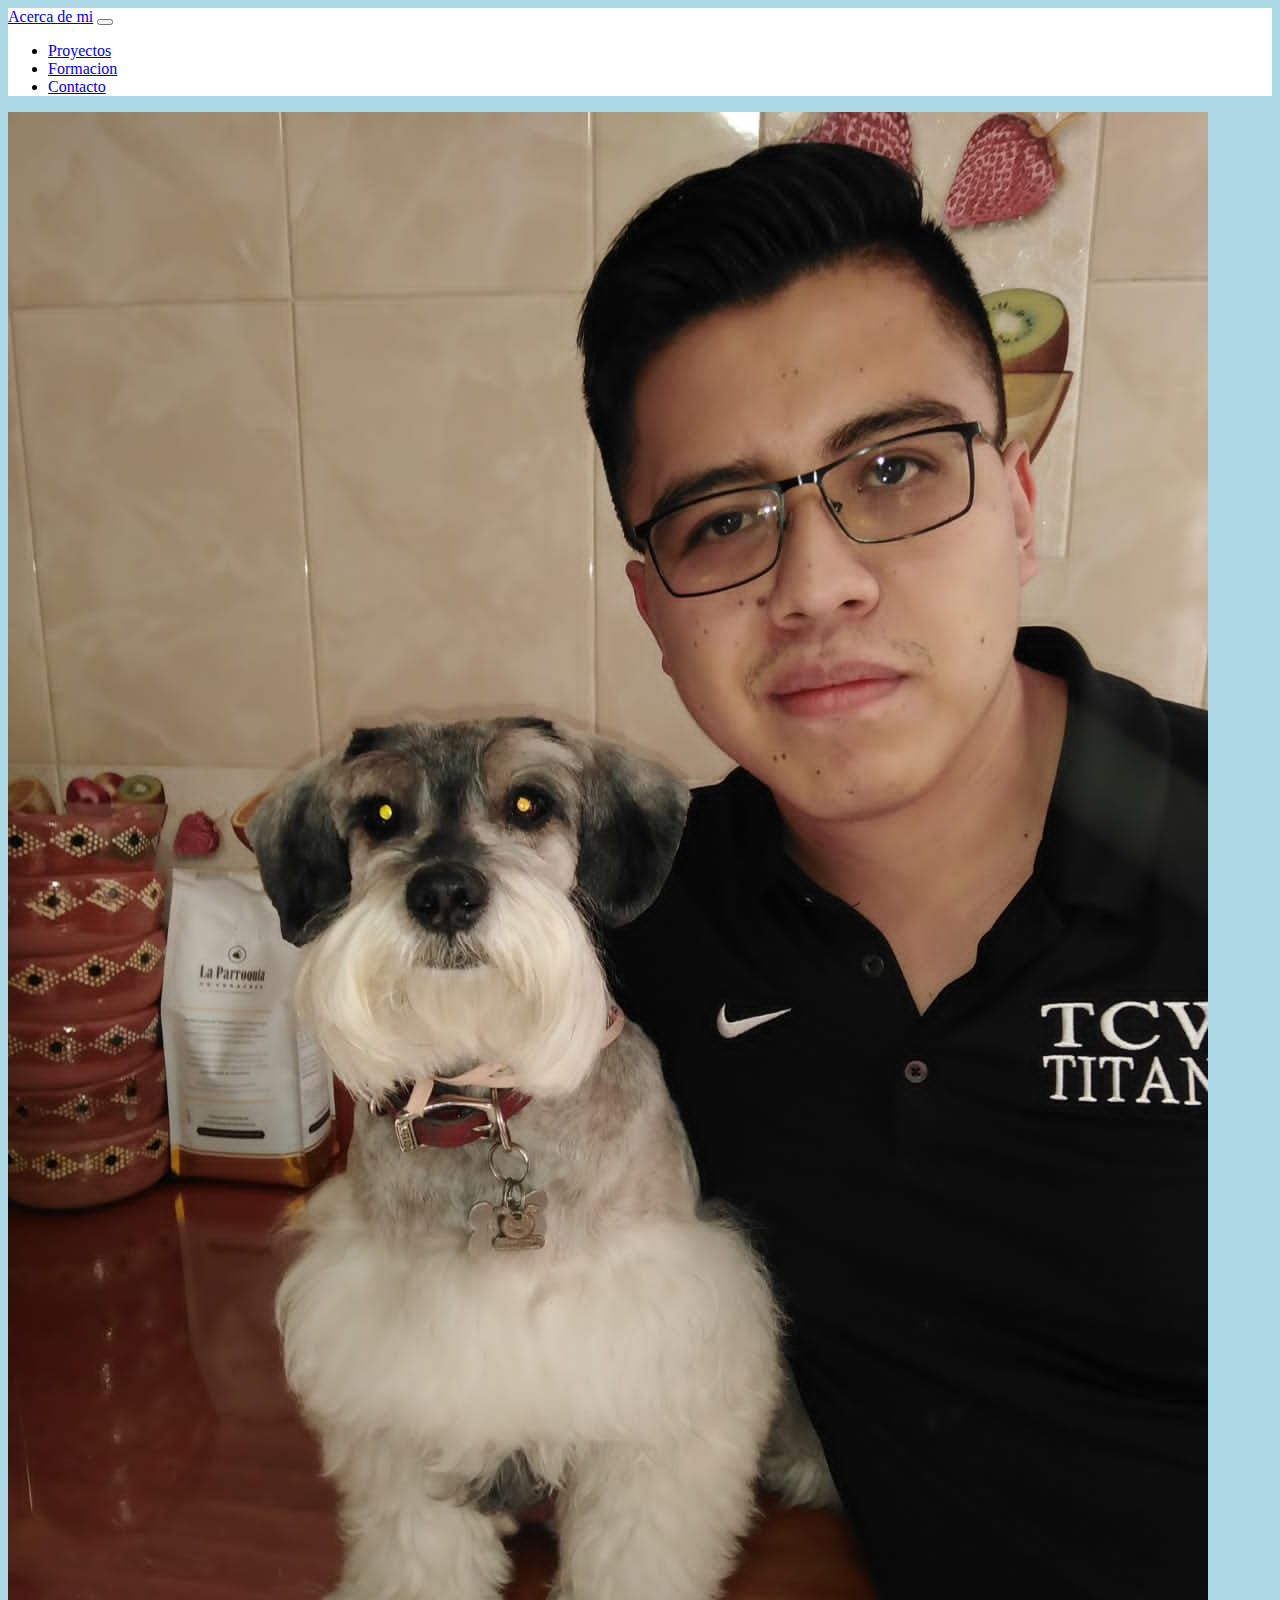
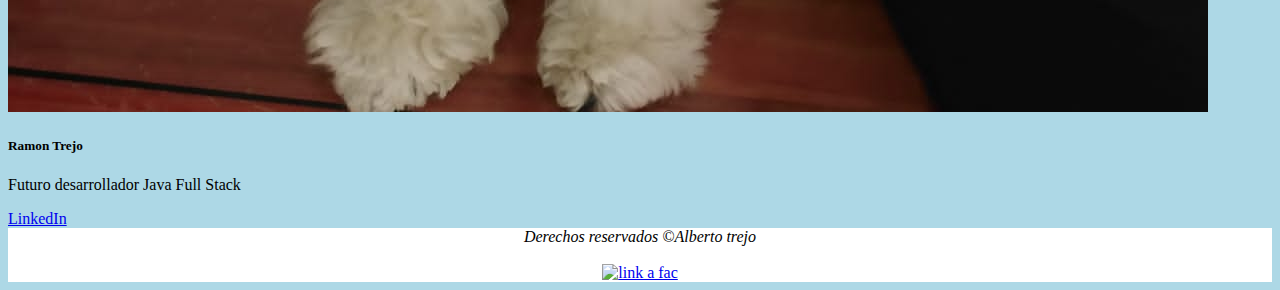
==== index.html @ 74480792 "Se agregaron primero archivos" ====
<!DOCTYPE html>
<html lang="en">
<head>
    <meta charset="UTF-8">
    <meta http-equiv="X-UA-Compatible" content="IE=edge">
    <meta name="viewport" content="width=device-width, initial-scale=1.0">
    <link href="https://cdn.jsdelivr.net/npm/bootstrap@5.2.3/dist/css/bootstrap.min.css" rel="stylesheet" integrity="sha384-rbsA2VBKQhggwzxH7pPCaAqO46MgnOM80zW1RWuH61DGLwZJEdK2Kadq2F9CUG65" crossorigin="anonymous">
    <link rel="stylesheet" href="./css/navbar.css">
    <title>Inicio</title>
</head>
<body style="background-color: lightblue;"><!--Colores de fondo-->
    <header>
        <nav class="navbar navbar-expand-lg color1"><!--Llama navbar.css-->
            <div class="container-fluid textos">
              <a class="navbar-brand" href="./acercademi.html">Acerca de mi</a>
              <button class="navbar-toggler" type="button" data-bs-toggle="collapse" data-bs-target="#navbarNav" aria-controls="navbarNav" aria-expanded="false" aria-label="Toggle navigation">
                <span class="navbar-toggler-icon"></span>
              </button>
              <div class="collapse navbar-collapse" id="navbarNav">
                <ul class="navbar-nav">
                  <li class="nav-item">
                    <a class="nav-link active" aria-current="page" href="#">Proyectos</a>
                  </li>
                  <li class="nav-item">
                    <a class="nav-link" href="#">Formacion</a>
                  </li>
                  <li class="nav-item">
                    <a class="nav-link" href="#">Contacto</a>
                  </li>
                </ul>
              </div>
            </div>
          </nav>
    </header>
    <div class="card" style="width: 18rem;">
        <img src="./src/IMG-20220116-WA0005.jpg" class="card-img-top" alt="...">
        <div class="card-body">
        <h5 class="card-title">Ramon Trejo</h5>
          <p class="card-text">Futuro desarrollador Java Full Stack</p>
          <a href="https://www.linkedin.com/in/ramon-trejo-257316269/" class="btn btn-primary">LinkedIn</a>
        </div>
      </div>
<footer class="color1">
    <em>Derechos reservados &#169;Alberto trejo</em>
    <br><br>
    <a href="https://github.com/trejoramon141295" target="_blank"><img src="https://upload.wikimedia.org/wikipedia/commons/thumb/9/91/Octicons-mark-github.svg/2048px-Octicons-mark-github.svg.png" alt="link a fac" width="50px" height="50px"></a>
</footer>

        
    <script src="https://cdn.jsdelivr.net/npm/@popperjs/core@2.11.6/dist/umd/popper.min.js" integrity="sha384-oBqDVmMz9ATKxIep9tiCxS/Z9fNfEXiDAYTujMAeBAsjFuCZSmKbSSUnQlmh/jp3" crossorigin="anonymous"></script>
    <script src="https://cdn.jsdelivr.net/npm/bootstrap@5.2.3/dist/js/bootstrap.min.js" integrity="sha384-cuYeSxntonz0PPNlHhBs68uyIAVpIIOZZ5JqeqvYYIcEL727kskC66kF92t6Xl2V" crossorigin="anonymous"></script>

 </body>
</html>
---- css/navbar.css ----
.color1{
    background-color: white;
    width: auto;
}
.textos{
    color: black;
}
footer{
    background-color: white;
    width: auto;
    text-align: center;
    clear: both;

}
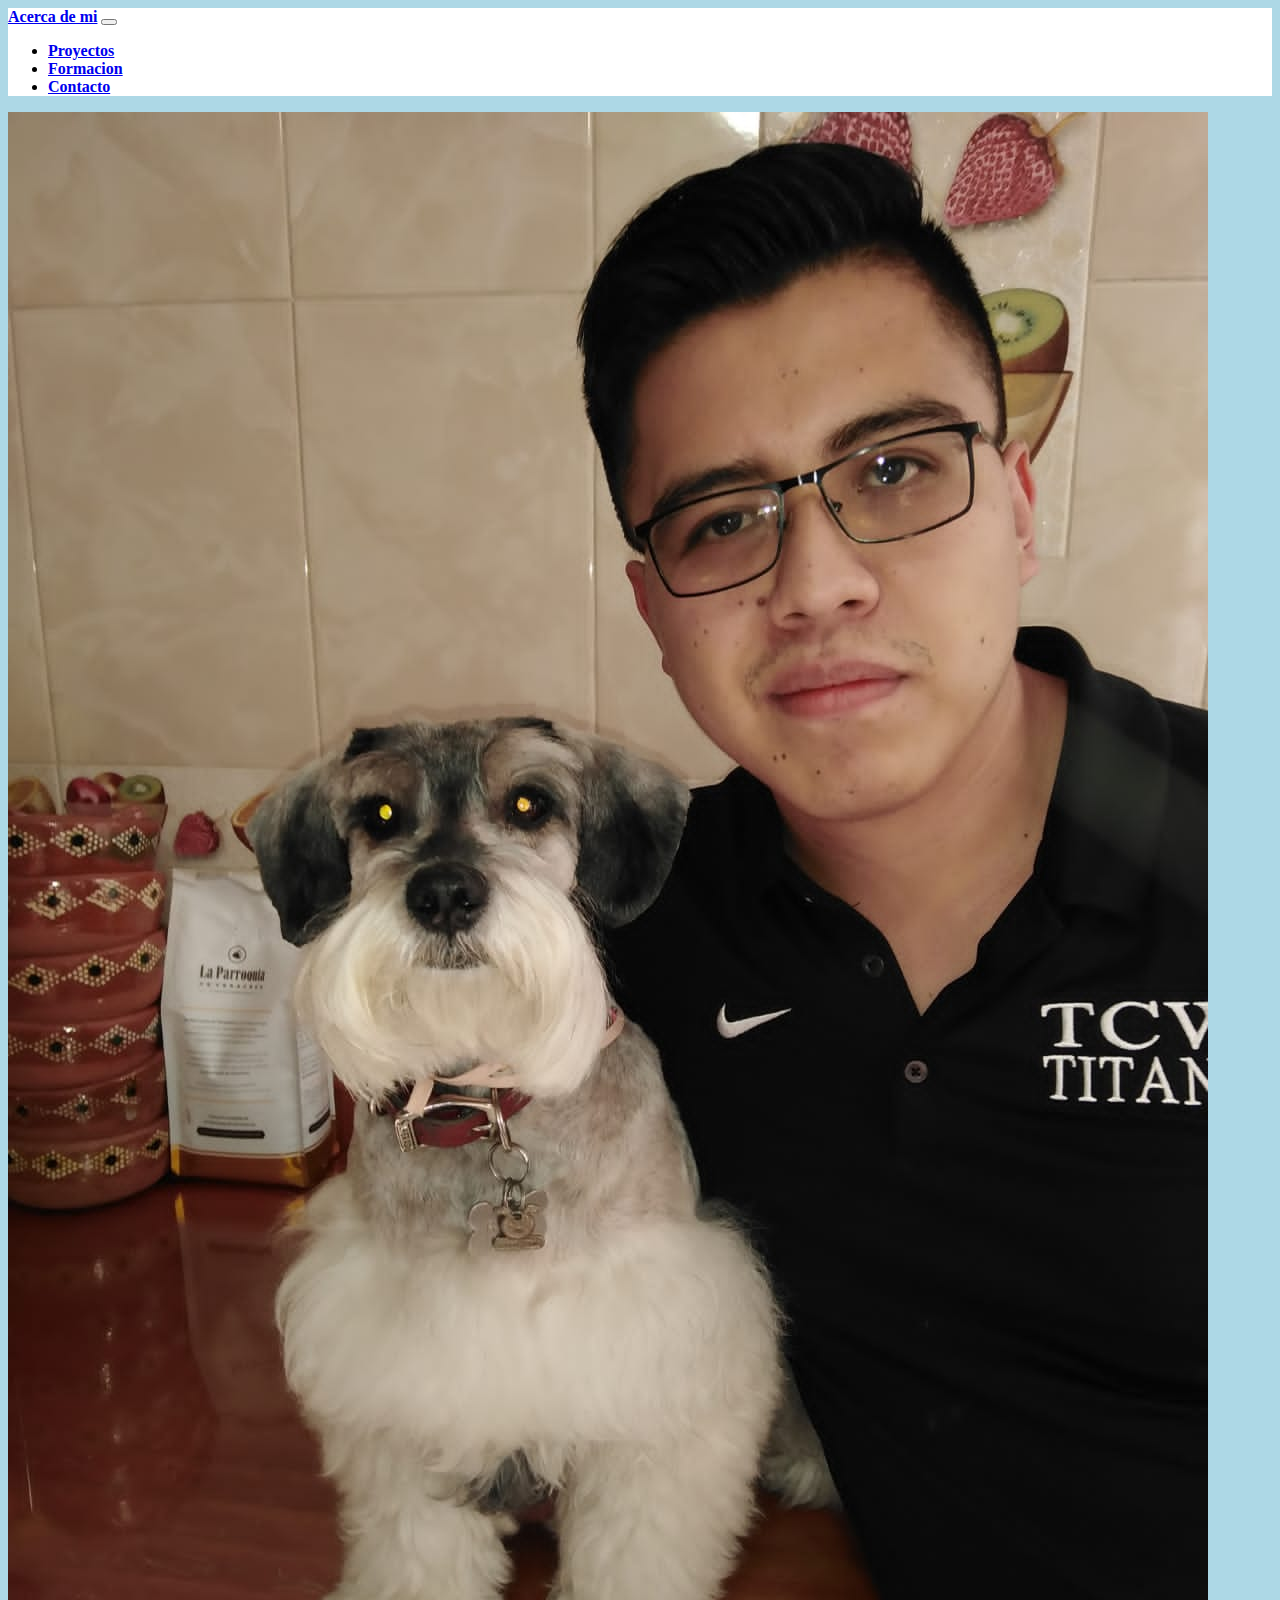
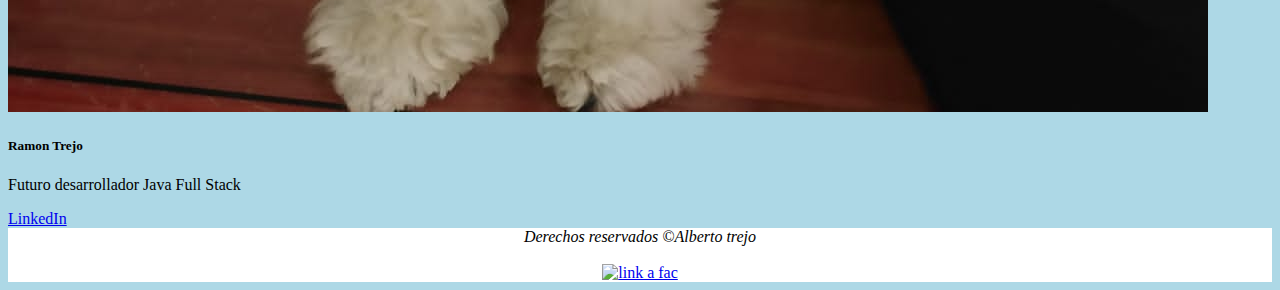
==== commit f241bba8: "Se modifico proyectos.html" ====
--- a/index.html
+++ b/index.html
@@ -19,13 +19,13 @@
               <div class="collapse navbar-collapse" id="navbarNav">
                 <ul class="navbar-nav">
                   <li class="nav-item">
-                    <a class="nav-link active" aria-current="page" href="#">Proyectos</a>
+                    <a class="nav-link active" aria-current="page" href="./proyectos.html">Proyectos</a>
                   </li>
                   <li class="nav-item">
-                    <a class="nav-link" href="#">Formacion</a>
+                    <a class="nav-link" href="./formacion.html">Formacion</a>
                   </li>
                   <li class="nav-item">
-                    <a class="nav-link" href="#">Contacto</a>
+                    <a class="nav-link" href="./contacto.html">Contacto</a>
                   </li>
                 </ul>
               </div>
--- a/css/navbar.css
+++ b/css/navbar.css
@@ -4,6 +4,8 @@
 }
 .textos{
     color: black;
+    font-weight: bold;
+    
 }
 footer{
     background-color: white;
@@ -11,4 +13,9 @@
     text-align: center;
     clear: both;
 
+}
+a:hover{
+    background-color: cornflowerblue;
+    border-radius: 20px; /*borde redondito*/
+    padding: 15px;
 }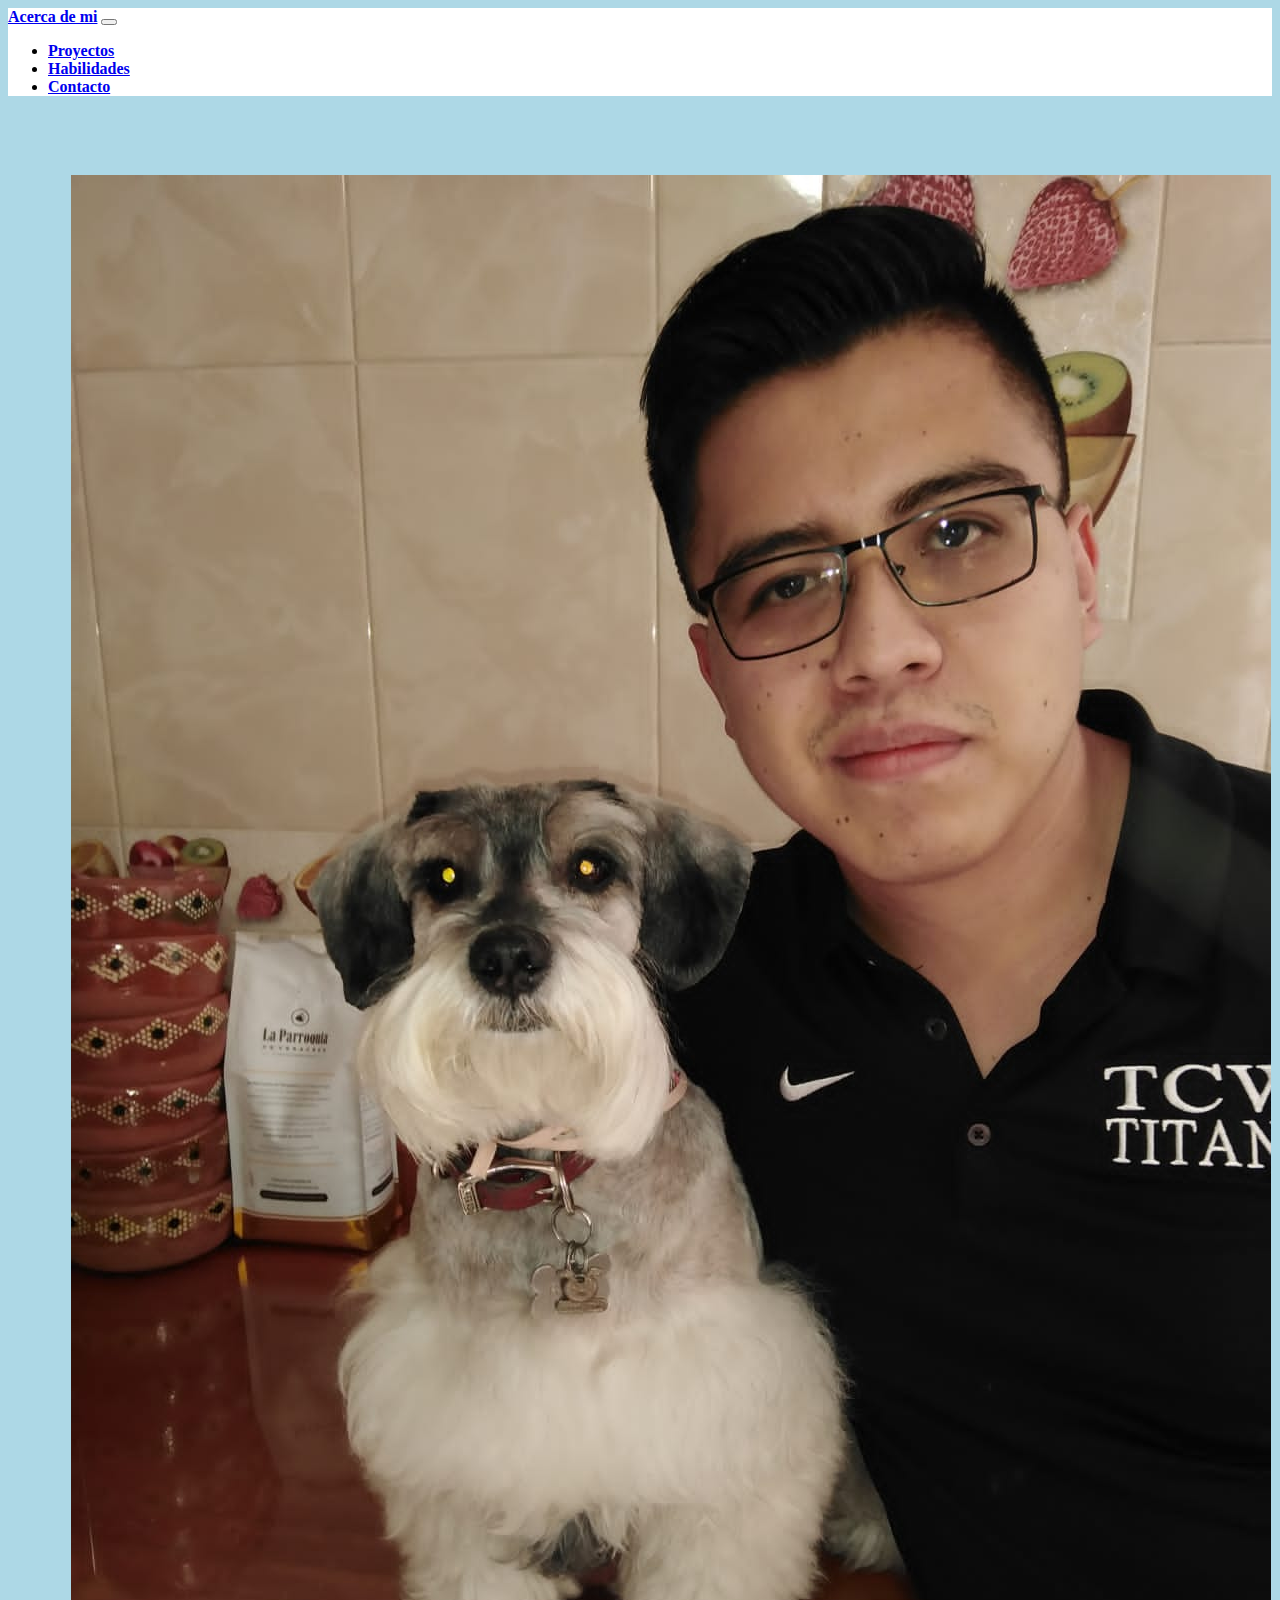
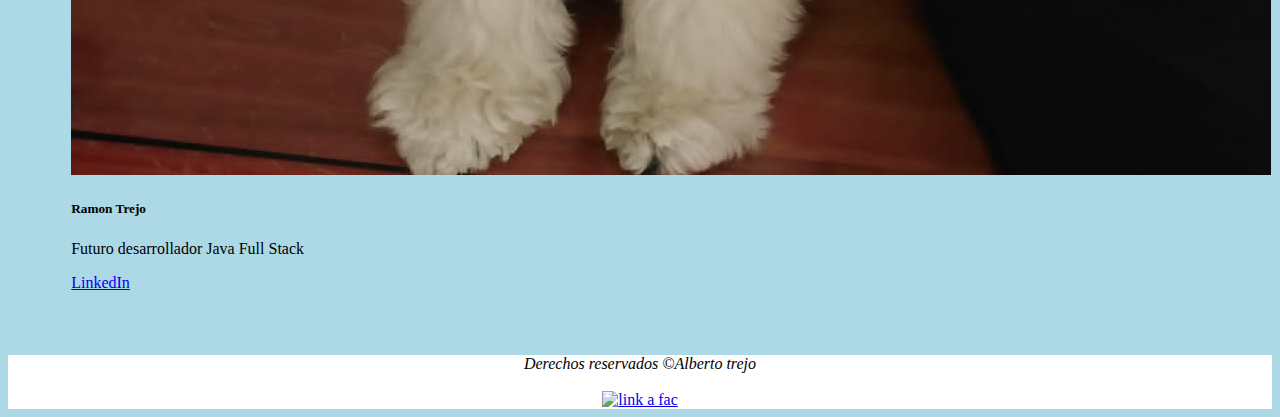
==== commit 043a17a9: "Se modific" ====
--- a/index.html
+++ b/index.html
@@ -7,12 +7,18 @@
     <link href="https://cdn.jsdelivr.net/npm/bootstrap@5.2.3/dist/css/bootstrap.min.css" rel="stylesheet" integrity="sha384-rbsA2VBKQhggwzxH7pPCaAqO46MgnOM80zW1RWuH61DGLwZJEdK2Kadq2F9CUG65" crossorigin="anonymous">
     <link rel="stylesheet" href="./css/navbar.css">
     <title>Inicio</title>
+    <style>
+      .borde{
+          padding: 5%;
+      }
+    </style>
+    
 </head>
 <body style="background-color: lightblue;"><!--Colores de fondo-->
     <header>
         <nav class="navbar navbar-expand-lg color1"><!--Llama navbar.css-->
             <div class="container-fluid textos">
-              <a class="navbar-brand" href="./acercademi.html">Acerca de mi</a>
+              <a class="navbar-brand" href="./index.html">Acerca de mi</a>
               <button class="navbar-toggler" type="button" data-bs-toggle="collapse" data-bs-target="#navbarNav" aria-controls="navbarNav" aria-expanded="false" aria-label="Toggle navigation">
                 <span class="navbar-toggler-icon"></span>
               </button>
@@ -22,7 +28,7 @@
                     <a class="nav-link active" aria-current="page" href="./proyectos.html">Proyectos</a>
                   </li>
                   <li class="nav-item">
-                    <a class="nav-link" href="./formacion.html">Formacion</a>
+                    <a class="nav-link" href="./habilidades.html">Habilidades</a>
                   </li>
                   <li class="nav-item">
                     <a class="nav-link" href="./contacto.html">Contacto</a>
@@ -32,14 +38,28 @@
             </div>
           </nav>
     </header>
-    <div class="card" style="width: 18rem;">
-        <img src="./src/IMG-20220116-WA0005.jpg" class="card-img-top" alt="...">
-        <div class="card-body">
-        <h5 class="card-title">Ramon Trejo</h5>
-          <p class="card-text">Futuro desarrollador Java Full Stack</p>
-          <a href="https://www.linkedin.com/in/ramon-trejo-257316269/" class="btn btn-primary">LinkedIn</a>
+    <div class="container borde"><!--Contenedor container fluid -->
+      <!--El col-sm-(4 o 12) punto de quiebre small-->
+      <div class="row"><!--Fila-->
+        <div class="col-12 col-md-6 col-lg-4">
+          <div></div><!--Columnas-->
         </div>
+        <div class="col-12 col-md-6 col-lg-4">  
+          <div class="card">
+            <img src="./src/IMG-20220116-WA0005.jpg" class="card-img-top" alt="yo">
+            <div class="card-body">
+              <h5 class="card-title">Ramon Trejo</h5>
+                <p class="card-text">Futuro desarrollador Java Full Stack</p>
+                <a href="https://www.linkedin.com/in/ramon-trejo-257316269/" class="btn btn-primary">LinkedIn</a>
+            </div>
+          </div>
+        </div>
+        <div class="col-12 col-md-6 col-lg-4">  
+          <div></div>
+        </div>  
       </div>
+    </div>
+    
 <footer class="color1">
     <em>Derechos reservados &#169;Alberto trejo</em>
     <br><br>
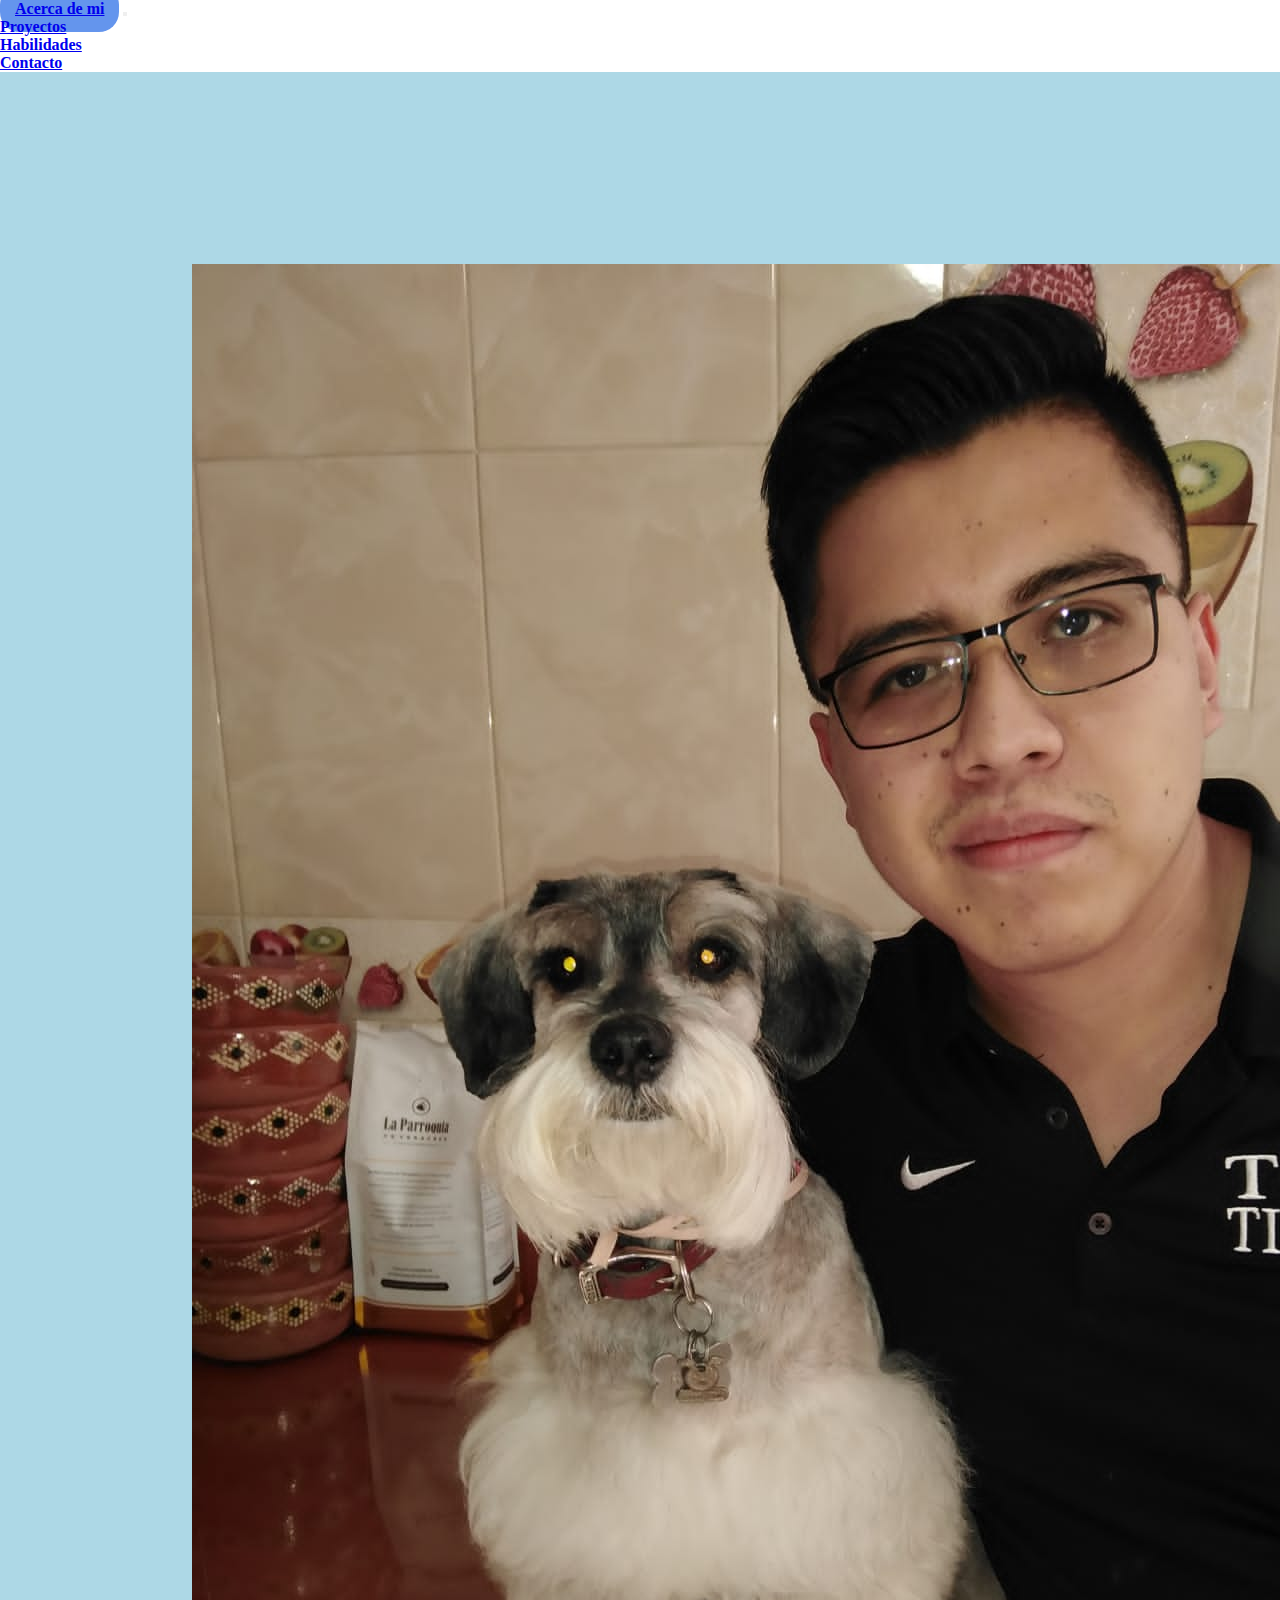
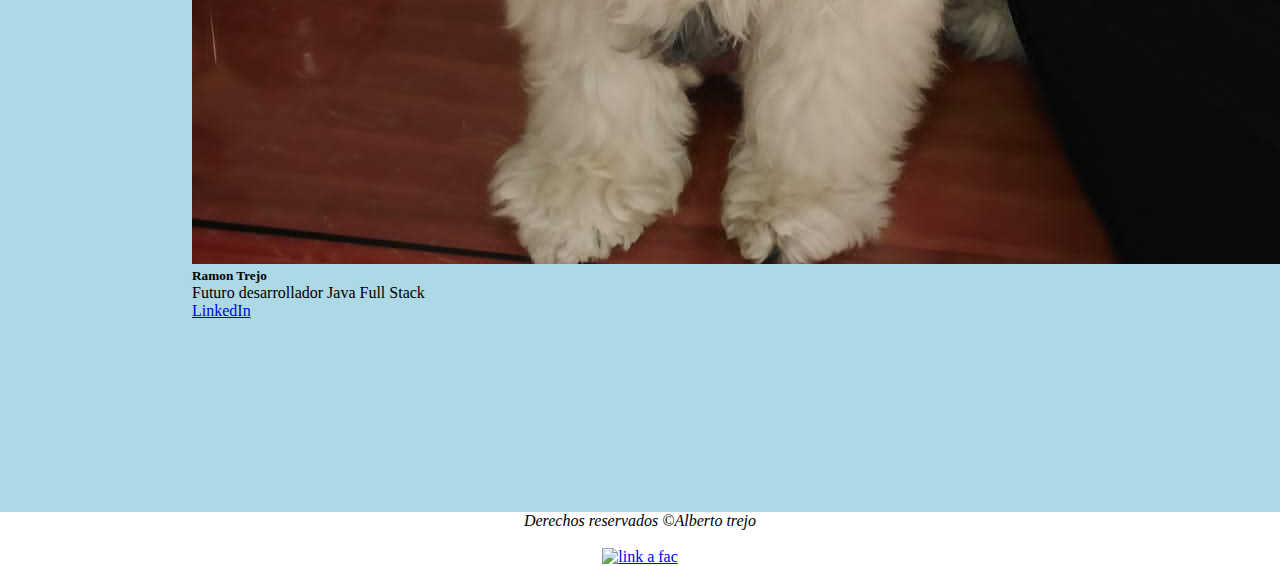
==== commit 9832cfd5: "Se modifico el navbar.css" ====
--- a/index.html
+++ b/index.html
@@ -9,14 +9,14 @@
     <title>Inicio</title>
     <style>
       .borde{
-          padding: 5%;
+          padding: 15%;
       }
     </style>
     
 </head>
 <body style="background-color: lightblue;"><!--Colores de fondo-->
     <header>
-        <nav class="navbar navbar-expand-lg color1"><!--Llama navbar.css-->
+        <nav class="navbar navbar-expand-lg fixed-top color1"><!--Llama navbar.css-->
             <div class="container-fluid textos">
               <a class="navbar-brand" href="./index.html">Acerca de mi</a>
               <button class="navbar-toggler" type="button" data-bs-toggle="collapse" data-bs-target="#navbarNav" aria-controls="navbarNav" aria-expanded="false" aria-label="Toggle navigation">
@@ -38,27 +38,30 @@
             </div>
           </nav>
     </header>
-    <div class="container borde"><!--Contenedor container fluid -->
-      <!--El col-sm-(4 o 12) punto de quiebre small-->
-      <div class="row"><!--Fila-->
-        <div class="col-12 col-md-6 col-lg-4">
-          <div></div><!--Columnas-->
-        </div>
-        <div class="col-12 col-md-6 col-lg-4">  
-          <div class="card">
-            <img src="./src/IMG-20220116-WA0005.jpg" class="card-img-top" alt="yo">
-            <div class="card-body">
-              <h5 class="card-title">Ramon Trejo</h5>
-                <p class="card-text">Futuro desarrollador Java Full Stack</p>
-                <a href="https://www.linkedin.com/in/ramon-trejo-257316269/" class="btn btn-primary">LinkedIn</a>
+
+    <main class="borde">
+      <div class="container"><!--Contenedor container fluid -->
+        <!--El col-sm-(4 o 12) punto de quiebre small-->
+        <div class="row"><!--Fila-->
+          <div class="col-12 col-md-6 col-lg-4">
+            <div></div><!--Columnas-->
+          </div>
+          <div class="col-12 col-md-6 col-lg-4">  
+            <div class="card">
+              <img src="./src/IMG-20220116-WA0005.jpg" class="card-img-top" alt="yo">
+              <div class="card-body">
+                <h5 class="card-title">Ramon Trejo</h5>
+                  <p class="card-text">Futuro desarrollador Java Full Stack</p>
+                  <a href="https://www.linkedin.com/in/ramon-trejo-257316269/" class="btn btn-primary">LinkedIn</a>
+              </div>
             </div>
           </div>
+          <div class="col-12 col-md-6 col-lg-4">  
+            <div></div>
+          </div>  
         </div>
-        <div class="col-12 col-md-6 col-lg-4">  
-          <div></div>
-        </div>  
       </div>
-    </div>
+    </main>
     
 <footer class="color1">
     <em>Derechos reservados &#169;Alberto trejo</em>
--- a/css/navbar.css
+++ b/css/navbar.css
@@ -1,3 +1,20 @@
+*{
+    box-sizing: border-box;
+    padding: 0;
+    margin: 0;
+}
+
+html{
+    min-height: 100%;
+    position: relative;
+}
+
+body{
+    min-height: 100%;
+    margin: 0;
+    margin-bottom: relative;
+}
+
 .color1{
     background-color: white;
     width: auto;
@@ -7,11 +24,18 @@
     font-weight: bold;
     
 }
+
+main{
+    padding: 10%;
+}
+
 footer{
     background-color: white;
-    width: auto;
+    position: static;
+    bottom: 0;
+    width: 100%;
     text-align: center;
-    clear: both;
+    clear: inline-end;
 
 }
 a:hover{
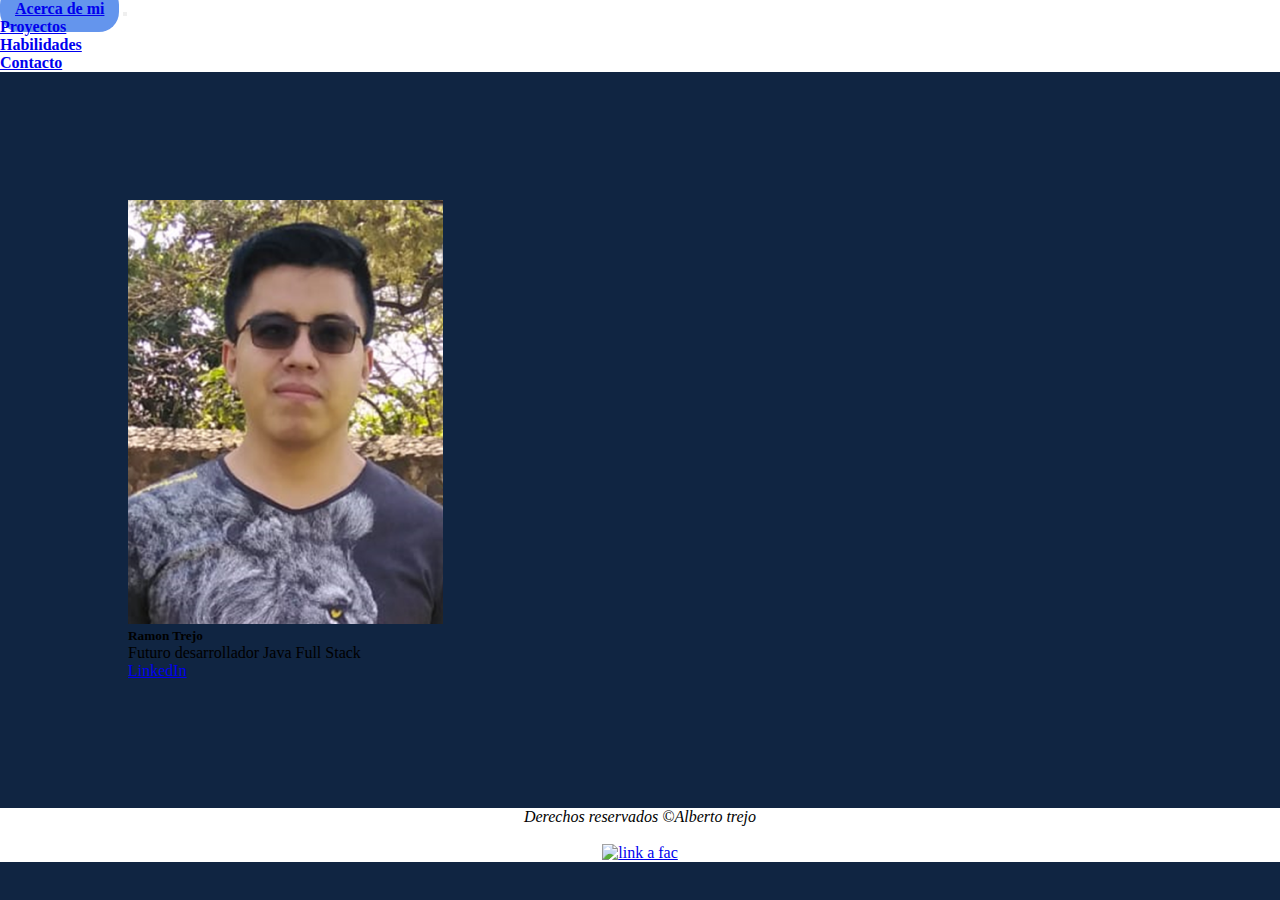
==== commit e1fe3d59: "Se creo y modifico style.css para unmejor manejo de las hojas de estilo" ====
--- a/index.html
+++ b/index.html
@@ -1,77 +1,82 @@
 <!DOCTYPE html>
 <html lang="en">
+
 <head>
-    <meta charset="UTF-8">
-    <meta http-equiv="X-UA-Compatible" content="IE=edge">
-    <meta name="viewport" content="width=device-width, initial-scale=1.0">
-    <link href="https://cdn.jsdelivr.net/npm/bootstrap@5.2.3/dist/css/bootstrap.min.css" rel="stylesheet" integrity="sha384-rbsA2VBKQhggwzxH7pPCaAqO46MgnOM80zW1RWuH61DGLwZJEdK2Kadq2F9CUG65" crossorigin="anonymous">
-    <link rel="stylesheet" href="./css/navbar.css">
-    <title>Inicio</title>
-    <style>
-      .borde{
-          padding: 15%;
-      }
-    </style>
-    
+  <meta charset="UTF-8">
+  <meta http-equiv="X-UA-Compatible" content="IE=edge">
+  <meta name="viewport" content="width=device-width, initial-scale=1.0">
+  <link href="https://cdn.jsdelivr.net/npm/bootstrap@5.2.3/dist/css/bootstrap.min.css" rel="stylesheet"
+    integrity="sha384-rbsA2VBKQhggwzxH7pPCaAqO46MgnOM80zW1RWuH61DGLwZJEdK2Kadq2F9CUG65" crossorigin="anonymous">
+  <link rel="stylesheet" href="./css/style.css">
+
+  <title>Inicio</title>
 </head>
-<body style="background-color: lightblue;"><!--Colores de fondo-->
-    <header>
-        <nav class="navbar navbar-expand-lg fixed-top color1"><!--Llama navbar.css-->
-            <div class="container-fluid textos">
-              <a class="navbar-brand" href="./index.html">Acerca de mi</a>
-              <button class="navbar-toggler" type="button" data-bs-toggle="collapse" data-bs-target="#navbarNav" aria-controls="navbarNav" aria-expanded="false" aria-label="Toggle navigation">
-                <span class="navbar-toggler-icon"></span>
-              </button>
-              <div class="collapse navbar-collapse" id="navbarNav">
-                <ul class="navbar-nav">
-                  <li class="nav-item">
-                    <a class="nav-link active" aria-current="page" href="./proyectos.html">Proyectos</a>
-                  </li>
-                  <li class="nav-item">
-                    <a class="nav-link" href="./habilidades.html">Habilidades</a>
-                  </li>
-                  <li class="nav-item">
-                    <a class="nav-link" href="./contacto.html">Contacto</a>
-                  </li>
-                </ul>
-              </div>
-            </div>
-          </nav>
-    </header>
 
-    <main class="borde">
-      <div class="container"><!--Contenedor container fluid -->
-        <!--El col-sm-(4 o 12) punto de quiebre small-->
-        <div class="row"><!--Fila-->
-          <div class="col-12 col-md-6 col-lg-4">
-            <div></div><!--Columnas-->
-          </div>
-          <div class="col-12 col-md-6 col-lg-4">  
-            <div class="card">
-              <img src="./src/IMG-20220116-WA0005.jpg" class="card-img-top" alt="yo">
-              <div class="card-body">
-                <h5 class="card-title">Ramon Trejo</h5>
-                  <p class="card-text">Futuro desarrollador Java Full Stack</p>
-                  <a href="https://www.linkedin.com/in/ramon-trejo-257316269/" class="btn btn-primary">LinkedIn</a>
-              </div>
+<body><!--Llama al style.css-->
+  <header>
+    <nav class="navbar navbar-expand-lg"><!--clase navbar para style.css-->
+      <div class="container-fluid">
+        <a class="navbar-brand" href="./index.html">Acerca de mi</a>
+        <button class="navbar-toggler" type="button" data-bs-toggle="collapse" data-bs-target="#navbarNav"
+          aria-controls="navbarNav" aria-expanded="false" aria-label="Toggle navigation">
+          <span class="navbar-toggler-icon"></span>
+        </button>
+        <div class="collapse navbar-collapse" id="navbarNav">
+          <ul class="navbar-nav">
+            <li class="nav-item">
+              <a class="nav-link active" aria-current="page" href="./proyectos.html">Proyectos</a>
+            </li>
+            <li class="nav-item">
+              <a class="nav-link" href="./habilidades.html">Habilidades</a>
+            </li>
+            <li class="nav-item">
+              <a class="nav-link" href="./contacto.html">Contacto</a>
+            </li>
+          </ul>
+        </div>
+      </div>
+    </nav>
+  </header>
+
+  <main>
+    <div class="container"><!--Contenedor container fluid -->
+      <!--El col-sm-(4 o 12) punto de quiebre small-->
+      <div class="row"><!--Fila-->
+        <div class="col-12 col-md-6 col-lg-4">
+          <div></div><!--Columnas-->
+        </div>
+        <div class="col-12 col-md-6 col-lg-4">
+          <div class="card">
+            <img src="./src/yo.png" class="card-img-top" alt="yo">
+            <div class="card-body">
+              <h5 class="card-title">Ramon Trejo</h5>
+              <p class="card-text">Futuro desarrollador Java Full Stack</p>
+              <a href="https://www.linkedin.com/in/ramon-trejo-257316269/" class="btn btn-primary">LinkedIn</a>
             </div>
           </div>
-          <div class="col-12 col-md-6 col-lg-4">  
-            <div></div>
-          </div>  
+        </div>
+        <div class="col-12 col-md-6 col-lg-4">
+          <div></div>
         </div>
       </div>
-    </main>
-    
-<footer class="color1">
+    </div>
+  </main>
+
+  <footer>
     <em>Derechos reservados &#169;Alberto trejo</em>
     <br><br>
-    <a href="https://github.com/trejoramon141295" target="_blank"><img src="https://upload.wikimedia.org/wikipedia/commons/thumb/9/91/Octicons-mark-github.svg/2048px-Octicons-mark-github.svg.png" alt="link a fac" width="50px" height="50px"></a>
-</footer>
+    <a href="https://github.com/trejoramon141295" target="_blank"><img
+        src="https://upload.wikimedia.org/wikipedia/commons/thumb/9/91/Octicons-mark-github.svg/2048px-Octicons-mark-github.svg.png"
+        alt="link a fac" width="50px" height="50px"></a>
+  </footer>
 
-        
-    <script src="https://cdn.jsdelivr.net/npm/@popperjs/core@2.11.6/dist/umd/popper.min.js" integrity="sha384-oBqDVmMz9ATKxIep9tiCxS/Z9fNfEXiDAYTujMAeBAsjFuCZSmKbSSUnQlmh/jp3" crossorigin="anonymous"></script>
-    <script src="https://cdn.jsdelivr.net/npm/bootstrap@5.2.3/dist/js/bootstrap.min.js" integrity="sha384-cuYeSxntonz0PPNlHhBs68uyIAVpIIOZZ5JqeqvYYIcEL727kskC66kF92t6Xl2V" crossorigin="anonymous"></script>
+  <script src="https://cdn.jsdelivr.net/npm/@popperjs/core@2.11.6/dist/umd/popper.min.js"
+    integrity="sha384-oBqDVmMz9ATKxIep9tiCxS/Z9fNfEXiDAYTujMAeBAsjFuCZSmKbSSUnQlmh/jp3"
+    crossorigin="anonymous"></script>
+  <script src="https://cdn.jsdelivr.net/npm/bootstrap@5.2.3/dist/js/bootstrap.min.js"
+    integrity="sha384-cuYeSxntonz0PPNlHhBs68uyIAVpIIOZZ5JqeqvYYIcEL727kskC66kF92t6Xl2V"
+    crossorigin="anonymous"></script>
 
- </body>
+</body>
+
 </html>--- a/css/style.css
+++ b/css/style.css
@@ -0,0 +1,59 @@
+:root {
+    --first-color: rgb(16, 37, 66);
+    --second-color: rgb(14, 39, 70);
+    --third-color: rgb(18, 51, 91);
+    --fourth-color: rgb(180, 248, 251);
+    --fifth-color: rgb(189, 255, 255);
+    --button-color: rgb(157, 208, 204);
+    --white-color: rgb(255, 255, 255);
+}
+
+*{
+    box-sizing: border-box;
+    padding: 0;
+    margin: 0;
+}
+
+html{
+    min-height: 100%;
+    position: relative;
+}
+
+body{
+    background-color: var(--first-color);
+    min-height: 100%;
+    margin: 0;
+    margin-bottom: relative;
+}
+
+header{
+    background-color: var(--white-color);
+    position: sticky;
+    top: 0;
+    z-index: 3;
+    width: 100%;
+}
+
+main{
+    padding: 10%;
+}
+
+footer{
+    background-color: var(--white-color);
+    position: sticky;
+    bottom: 0;
+    width: 100%;
+    text-align: center;
+    clear: inline-end;
+}
+
+.navbar{
+    color: black;
+    font-weight: bold;    
+}
+
+a:hover{
+    background-color: cornflowerblue;
+    border-radius: 20px; /*borde redondito*/
+    padding: 15px;
+}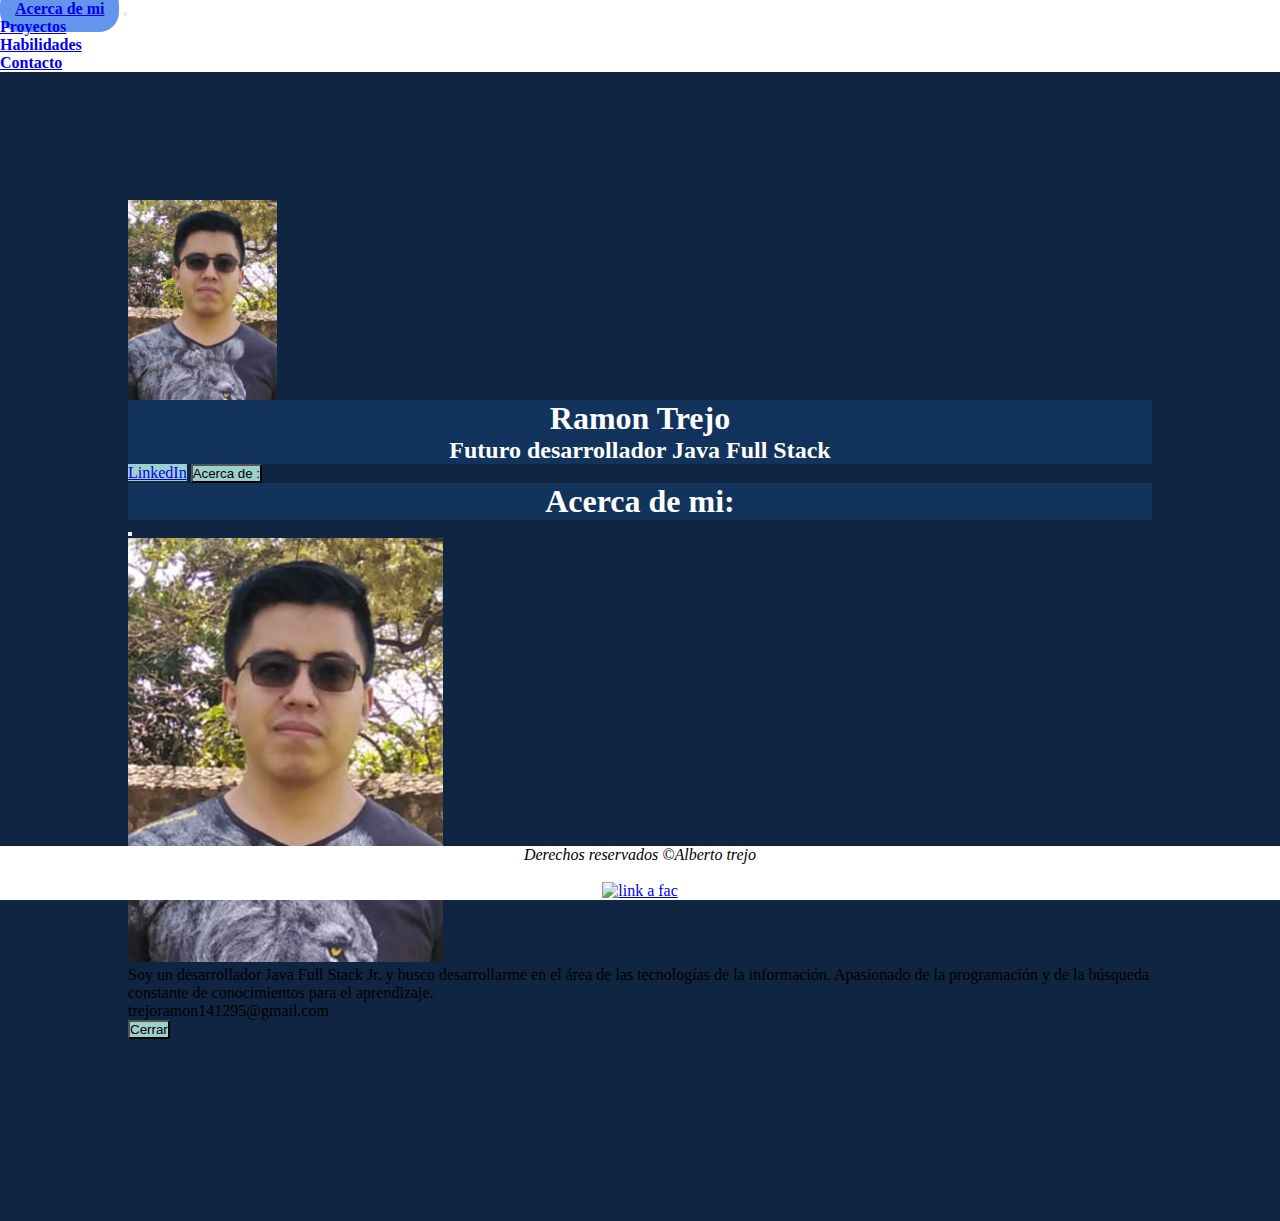
==== commit cf1cb57a: "Se modifica index.html agragando un modal y su respectiva hoja de estilo (faltan detalles)" ====
--- a/index.html
+++ b/index.html
@@ -8,6 +8,7 @@
   <link href="https://cdn.jsdelivr.net/npm/bootstrap@5.2.3/dist/css/bootstrap.min.css" rel="stylesheet"
     integrity="sha384-rbsA2VBKQhggwzxH7pPCaAqO46MgnOM80zW1RWuH61DGLwZJEdK2Kadq2F9CUG65" crossorigin="anonymous">
   <link rel="stylesheet" href="./css/style.css">
+  <link rel="stylesheet" href="./css/acercaDeMi.css">
 
   <title>Inicio</title>
 </head>
@@ -38,28 +39,42 @@
     </nav>
   </header>
 
-  <main>
-    <div class="container"><!--Contenedor container fluid -->
-      <!--El col-sm-(4 o 12) punto de quiebre small-->
-      <div class="row"><!--Fila-->
-        <div class="col-12 col-md-6 col-lg-4">
-          <div></div><!--Columnas-->
-        </div>
-        <div class="col-12 col-md-6 col-lg-4">
-          <div class="card">
-            <img src="./src/yo.png" class="card-img-top" alt="yo">
-            <div class="card-body">
-              <h5 class="card-title">Ramon Trejo</h5>
-              <p class="card-text">Futuro desarrollador Java Full Stack</p>
-              <a href="https://www.linkedin.com/in/ramon-trejo-257316269/" class="btn btn-primary">LinkedIn</a>
-            </div>
+  <main class="container">
+
+    <div class="container imgPrincipal">
+      <img src="./src/yo.png" alt="yo">
+    </div>
+    <div>
+      <h1>Ramon Trejo</h1>
+      <h2>Futuro desarrollador Java Full Stack</h2>
+      <a href="https://www.linkedin.com/in/ramon-trejo-257316269/" class="btn btn-primary">LinkedIn</a>
+      <!-- Button trigger modal -->
+      <button type="button" class="btn btn-primary" data-bs-toggle="modal" data-bs-target="#exampleModal">
+        Acerca de :
+      </button>
+    </div>
+    <!-- Modal -->
+    <div class="modal fade" id="exampleModal" tabindex="-1" aria-labelledby="exampleModalLabel" aria-hidden="true">
+      <div class="modal-dialog">
+        <div class="modal-content">
+          <div class="modal-header">
+            <h1 class="modal-title fs-5" id="exampleModalLabel">Acerca de mi: </h1>
+            <button type="button" class="btn-close" data-bs-dismiss="modal" aria-label="Close"></button>
           </div>
-        </div>
-        <div class="col-12 col-md-6 col-lg-4">
-          <div></div>
+          <div class="modal-body">
+            <img src="./src/yo.png" alt="yo">
+            <p>  Soy un desarrollador Java Full Stack Jr. y busco desarrollarme en el área de las tecnologías de la información. 
+            Apasionado de la programación y de la búsqueda constante de conocimientos para el aprendizaje.
+            </p>
+            <span>trejoramon141295@gmail.com</span> 
+          </div>
+          <div class="modal-footer">
+            <button type="button" class="btn btn-secondary" data-bs-dismiss="modal">Cerrar</button>
+          </div>
         </div>
       </div>
     </div>
+
   </main>
 
   <footer>
--- a/css/style.css
+++ b/css/style.css
@@ -44,7 +44,7 @@
     bottom: 0;
     width: 100%;
     text-align: center;
-    clear: inline-end;
+    clear: inline-end;/*Arreglar el desplazamintoen ventanas con poco contenido*/
 }
 
 .navbar{
@@ -56,4 +56,8 @@
     background-color: cornflowerblue;
     border-radius: 20px; /*borde redondito*/
     padding: 15px;
+}
+
+.btn{
+    background-color: var(--button-color);
 }--- a/css/acercaDeMi.css
+++ b/css/acercaDeMi.css
@@ -0,0 +1,14 @@
+.imgPrincipal{  
+   
+
+    display: flex;  
+    width: 200px; 
+    height:200px;
+}
+
+h1,h2{
+    background-color: var(--third-color);
+    text-align: center;
+    color: white;
+    font-weight: bold;
+}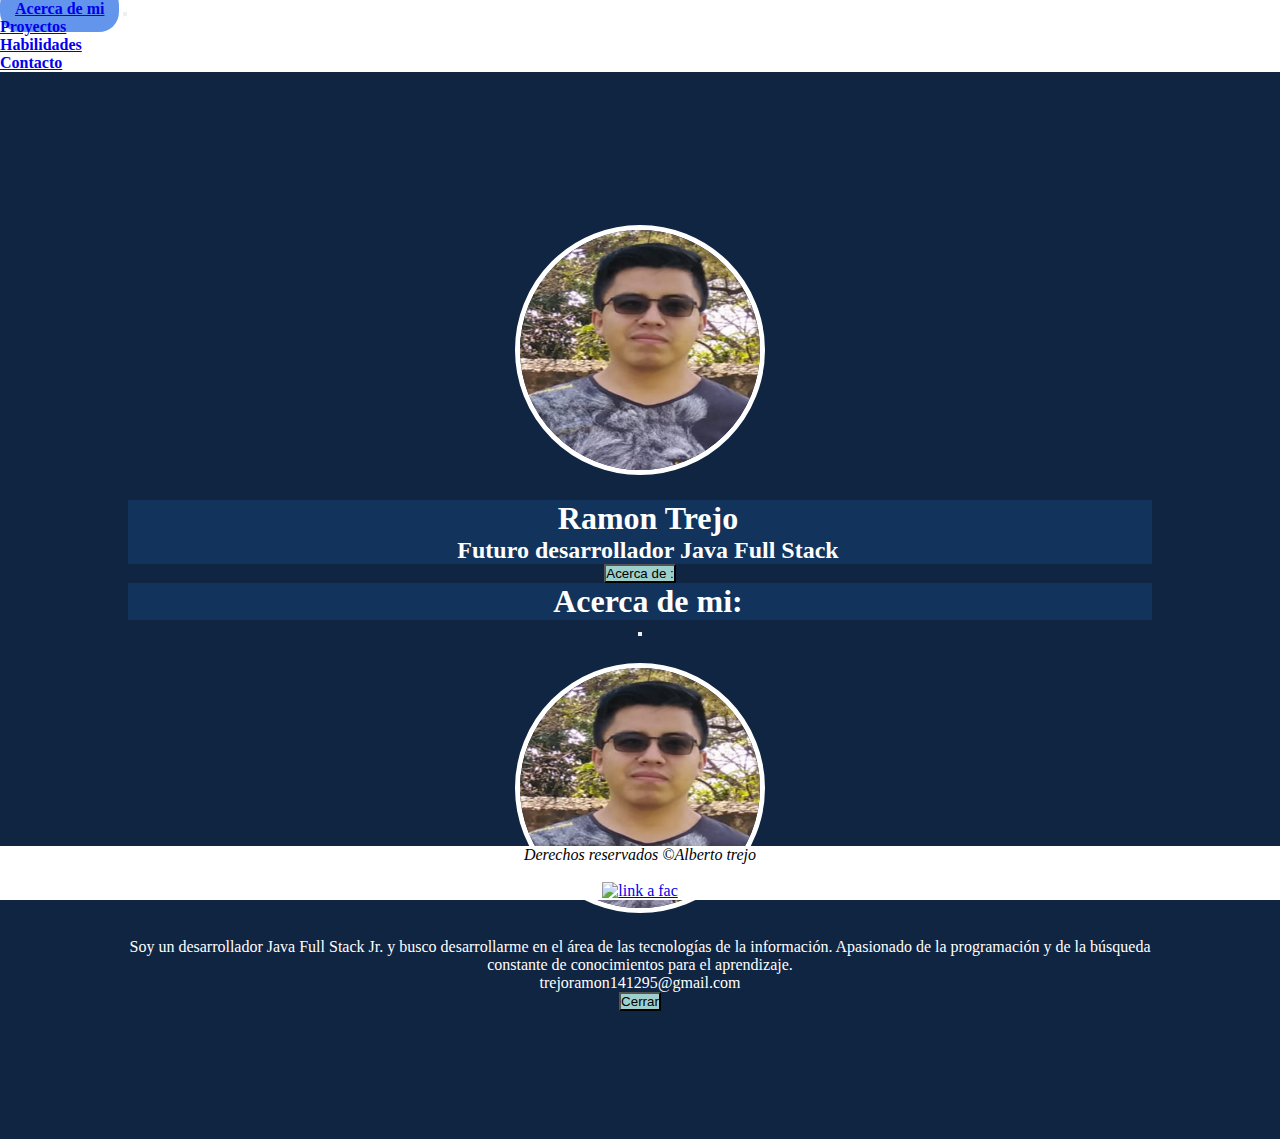
==== commit a5285d73: "Se incluyo el estilo en el hover y detalles de acomodo en index" ====
--- a/index.html
+++ b/index.html
@@ -41,13 +41,13 @@
 
   <main class="container">
 
-    <div class="container imgPrincipal">
-      <img src="./src/yo.png" alt="yo">
+    <div class="container" >
+      <img src="./src/yo.png" class="imgPrincipal" alt="yo">
     </div>
     <div>
       <h1>Ramon Trejo</h1>
       <h2>Futuro desarrollador Java Full Stack</h2>
-      <a href="https://www.linkedin.com/in/ramon-trejo-257316269/" class="btn btn-primary">LinkedIn</a>
+
       <!-- Button trigger modal -->
       <button type="button" class="btn btn-primary" data-bs-toggle="modal" data-bs-target="#exampleModal">
         Acerca de :
@@ -62,7 +62,7 @@
             <button type="button" class="btn-close" data-bs-dismiss="modal" aria-label="Close"></button>
           </div>
           <div class="modal-body">
-            <img src="./src/yo.png" alt="yo">
+            <img src="./src/yo.png" class="imgPrincipal" alt="yo">
             <p>  Soy un desarrollador Java Full Stack Jr. y busco desarrollarme en el área de las tecnologías de la información. 
             Apasionado de la programación y de la búsqueda constante de conocimientos para el aprendizaje.
             </p>
--- a/css/style.css
+++ b/css/style.css
@@ -1,3 +1,5 @@
+@import url(./acercaDeMi.css);
+
 :root {
     --first-color: rgb(16, 37, 66);
     --second-color: rgb(14, 39, 70);
@@ -40,9 +42,10 @@
 
 footer{
     background-color: var(--white-color);
-    position: sticky;
-    bottom: 0;
+    position: fixed;
+    bottom: 0;  
     width: 100%;
+    z-index: 2;
     text-align: center;
     clear: inline-end;/*Arreglar el desplazamintoen ventanas con poco contenido*/
 }
@@ -56,8 +59,4 @@
     background-color: cornflowerblue;
     border-radius: 20px; /*borde redondito*/
     padding: 15px;
-}
-
-.btn{
-    background-color: var(--button-color);
 }--- a/css/acercaDeMi.css
+++ b/css/acercaDeMi.css
@@ -1,14 +1,31 @@
-.imgPrincipal{  
-   
-
-    display: flex;  
-    width: 200px; 
-    height:200px;
+.imgPrincipal{
+    display: block;
+    margin: 25px auto;
+    border-radius: 50%;
+    display: flex;
+    height: 250px;
+    width: 250px;
+    border: 5px solid var(--white-color) ;
 }
 
 h1,h2{
     background-color: var(--third-color);
     text-align: center;
-    color: white;
+    color: var(--white-color);
     font-weight: bold;
+    padding-left: 1rem;
+}
+
+.btn{
+    background-color: var(--button-color);
+    display: block;
+    margin-left: auto;
+    margin-right: auto;
+}
+
+.modal-content{
+    background-color: var(--first-color);
+    color: var(--white-color);
+    font-weight: normal;
+    text-align: center;
 }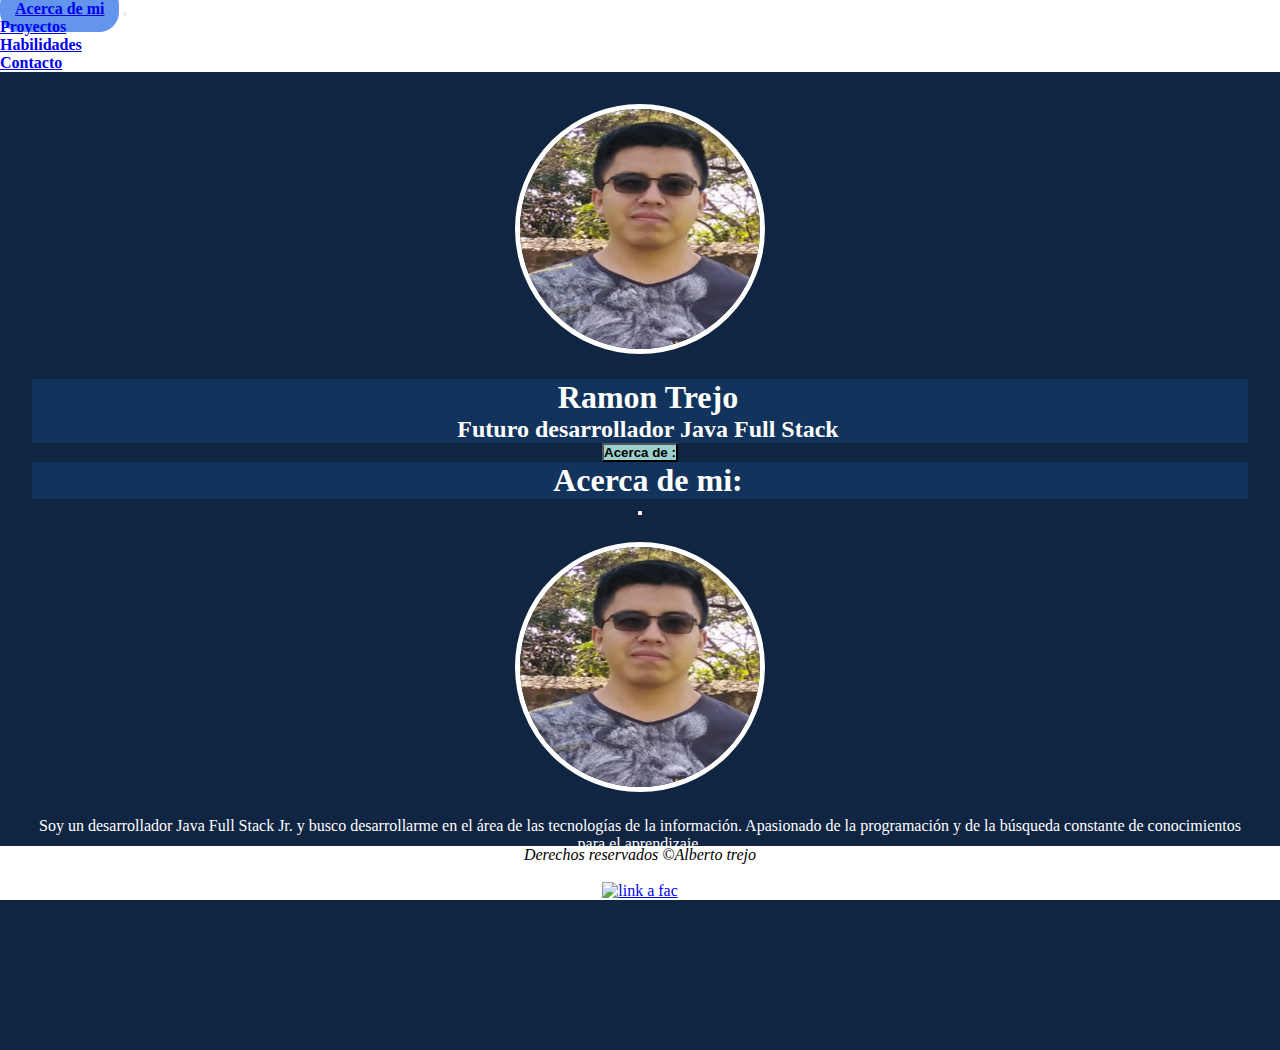
==== commit 8eeb3747: "Se modifico contacto.css se agrego el navbar.js a cada página y se arreglaron pendientes de alineaci" ====
--- a/index.html
+++ b/index.html
@@ -5,6 +5,7 @@
   <meta charset="UTF-8">
   <meta http-equiv="X-UA-Compatible" content="IE=edge">
   <meta name="viewport" content="width=device-width, initial-scale=1.0">
+  <link rel="shortcut icon" href="./src/icon-sub-zero.png" type="image/x-icon">
   <link href="https://cdn.jsdelivr.net/npm/bootstrap@5.2.3/dist/css/bootstrap.min.css" rel="stylesheet"
     integrity="sha384-rbsA2VBKQhggwzxH7pPCaAqO46MgnOM80zW1RWuH61DGLwZJEdK2Kadq2F9CUG65" crossorigin="anonymous">
   <link rel="stylesheet" href="./css/style.css">
@@ -15,28 +16,6 @@
 
 <body><!--Llama al style.css-->
   <header>
-    <nav class="navbar navbar-expand-lg"><!--clase navbar para style.css-->
-      <div class="container-fluid">
-        <a class="navbar-brand" href="./index.html">Acerca de mi</a>
-        <button class="navbar-toggler" type="button" data-bs-toggle="collapse" data-bs-target="#navbarNav"
-          aria-controls="navbarNav" aria-expanded="false" aria-label="Toggle navigation">
-          <span class="navbar-toggler-icon"></span>
-        </button>
-        <div class="collapse navbar-collapse" id="navbarNav">
-          <ul class="navbar-nav">
-            <li class="nav-item">
-              <a class="nav-link active" aria-current="page" href="./proyectos.html">Proyectos</a>
-            </li>
-            <li class="nav-item">
-              <a class="nav-link" href="./habilidades.html">Habilidades</a>
-            </li>
-            <li class="nav-item">
-              <a class="nav-link" href="./contacto.html">Contacto</a>
-            </li>
-          </ul>
-        </div>
-      </div>
-    </nav>
   </header>
 
   <main class="container">
@@ -92,6 +71,8 @@
     integrity="sha384-cuYeSxntonz0PPNlHhBs68uyIAVpIIOZZ5JqeqvYYIcEL727kskC66kF92t6Xl2V"
     crossorigin="anonymous"></script>
 
+  <script src="./js/navbar.js"></script>
+
 </body>
 
 </html>--- a/css/style.css
+++ b/css/style.css
@@ -1,4 +1,8 @@
 @import url(./acercaDeMi.css);
+@import url(./proyectos.css);
+@import url(./contacto.css);
+
+/*Para llevarme los colores a otra hojas*/
 
 :root {
     --first-color: rgb(16, 37, 66);
@@ -37,7 +41,8 @@
 }
 
 main{
-    padding: 10%;
+    margin: 2rem 2rem 10rem;
+    position: relative;
 }
 
 footer{
@@ -47,7 +52,6 @@
     width: 100%;
     z-index: 2;
     text-align: center;
-    clear: inline-end;/*Arreglar el desplazamintoen ventanas con poco contenido*/
 }
 
 .navbar{
@@ -55,6 +59,15 @@
     font-weight: bold;    
 }
 
+
+.btn{
+    background-color: var(--button-color);
+    display: block;
+    margin-left: auto;
+    margin-right: auto;
+    font-weight: bolder;
+}
+
 a:hover{
     background-color: cornflowerblue;
     border-radius: 20px; /*borde redondito*/
--- a/css/acercaDeMi.css
+++ b/css/acercaDeMi.css
@@ -16,14 +16,8 @@
     padding-left: 1rem;
 }
 
-.btn{
-    background-color: var(--button-color);
-    display: block;
-    margin-left: auto;
-    margin-right: auto;
-}
-
 .modal-content{
+    border-radius: 10%;
     background-color: var(--first-color);
     color: var(--white-color);
     font-weight: normal;
